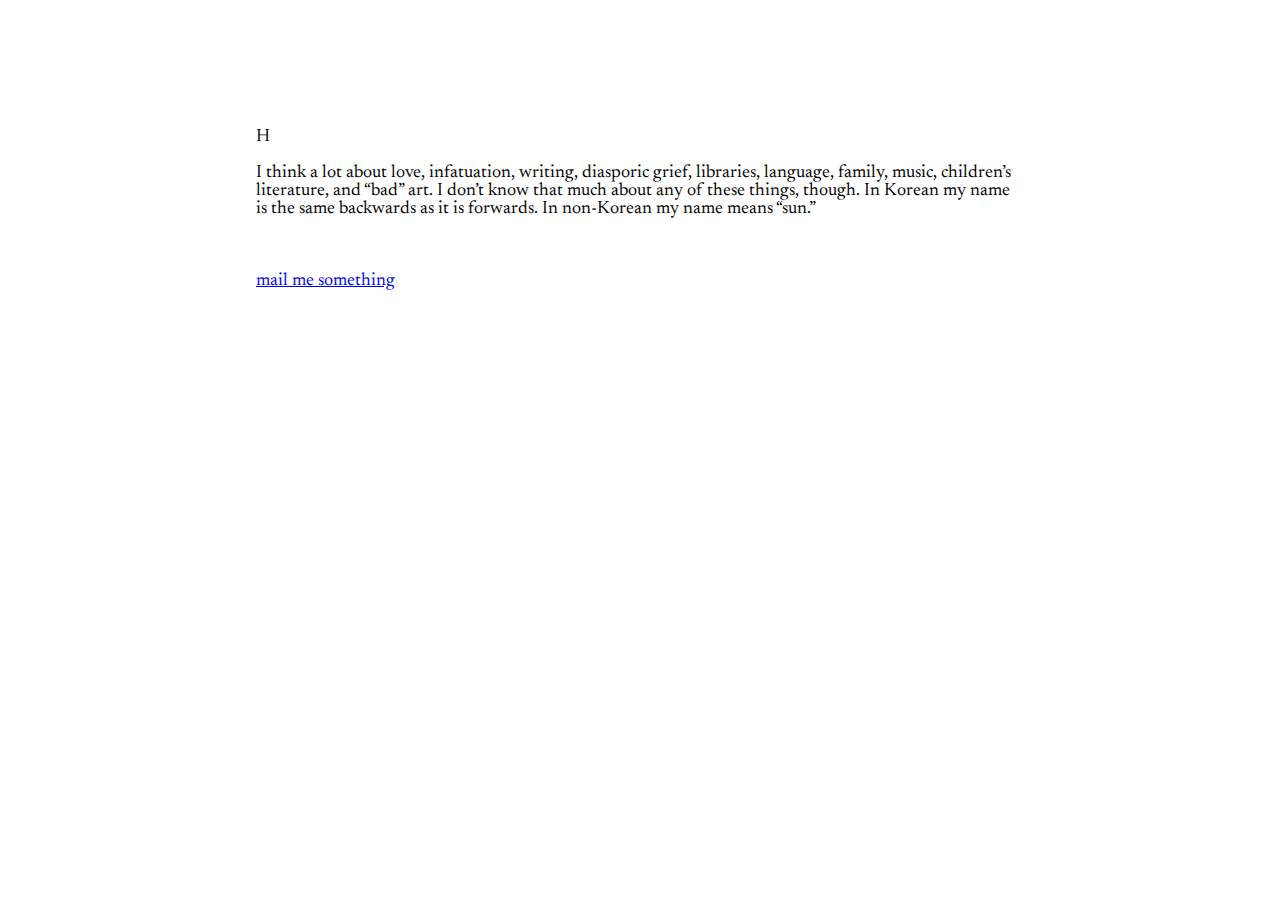
==== about.html @ 2ca37706 "Rename about to about.html" ====
<!DOCTYPE html>
<html>
<head>
<meta charset="utf-8">
	<meta name="viewport" content="width=device-width, initial-scale=1">
	<style>
	@import url('https://fonts.googleapis.com/css2?family=Carrois+Gothic&family=Newsreader:ital,opsz,wght@0,6..72,200..800;1,6..72,200..800&display=swap');
	</style>
	<link rel="stylesheet" href="styles.css?<?php echo filemtime('styles.css')?>"/>
	<title>about</title>
	<link rel="icon" type="image/png" href="/favicon.png"/>
</head>
<body>
<p>H</p>
<p>I think a lot about love, infatuation, writing, diasporic grief, libraries, language, family, music, children’s literature, and “bad” art. I don’t know that much about any of these things, though. In Korean my name is the same backwards as it is forwards. In non-Korean my name means “sun.”</p>
<br>
<p><a href="mailto:woo.helia@gmail.com">mail me something</p>
</body>
</html>
---- styles.css ----
body {
	margin:10% 20%;
	font-family:Newsreader, serif;
	font-size:18px;
}

.sidebar {
	width:100px;
	dispaly:absolute;
	float:right;
}

.title {
	font-family: Newsreader, Carrois Gothic, serif;
	font-size:40px;
	margin-bottom:5px;
}

.subtitle {
	font-family:Newsreader, Carrois Gothic, serif;
	font-style:italic;
	margin-bottom:100px;
}

.box {
	width:80%;
	line-height:1.2;
	margin:15px 0;
}

.photo {
	margin-top:30px;
}

.caption {
	font-style:italic;
	font-size:14px;
	width:80%;
	margin:3px 0 30px 0;
}

.star {
	text-align:center;
	font-family: Carrois Gothic, sans-serif;
	width:600px;
	margin:200px 0;
}
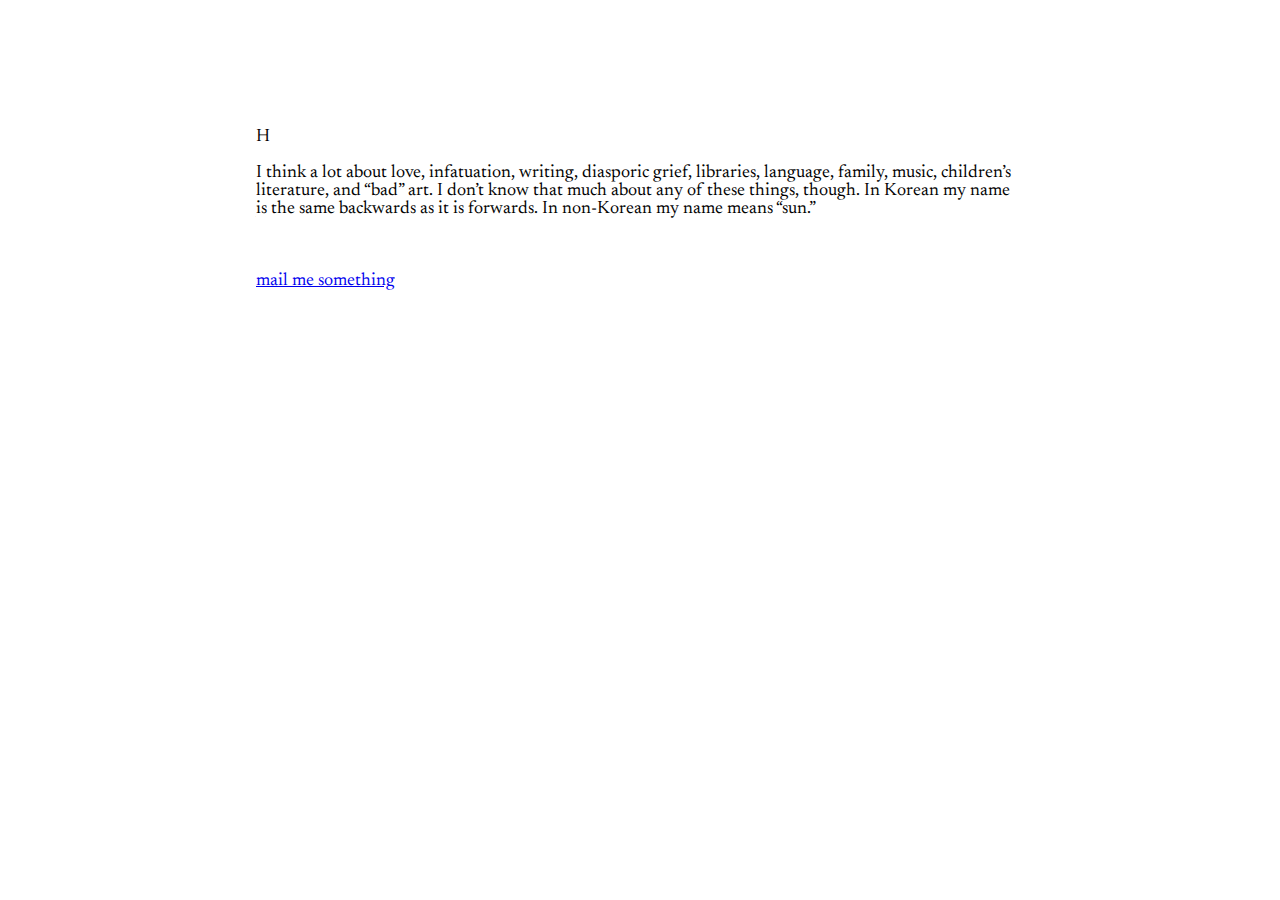
==== commit 99f099ae: "Update about.html" ====
--- a/about.html
+++ b/about.html
@@ -11,9 +11,11 @@
 	<link rel="icon" type="image/png" href="/favicon.png"/>
 </head>
 <body>
-<p>H</p>
-<p>I think a lot about love, infatuation, writing, diasporic grief, libraries, language, family, music, children’s literature, and “bad” art. I don’t know that much about any of these things, though. In Korean my name is the same backwards as it is forwards. In non-Korean my name means “sun.”</p>
-<br>
-<p><a href="mailto:woo.helia@gmail.com">mail me something</p>
+<div class="adobe">
+	<p>H</p>
+	<p>I think a lot about love, infatuation, writing, diasporic grief, libraries, language, family, music, children’s literature, and “bad” art. I don’t know that much about any of these things, though. In Korean my name is the same backwards as it is forwards. In non-Korean my name means “sun.”</p>
+	<br>
+	<p><a href="mailto:woo.helia@gmail.com">mail me something</p>
+</div>
 </body>
 </html>
--- a/styles.css
+++ b/styles.css
@@ -20,6 +20,11 @@
 	font-family:Newsreader, Carrois Gothic, serif;
 	font-style:italic;
 	margin-bottom:100px;
+}
+
+.adobe {
+	font-family:Adobe Caslon, Newsreader, serif;
+	src:url('ACaslonPro-Regular.otf');
 }
 
 .box {
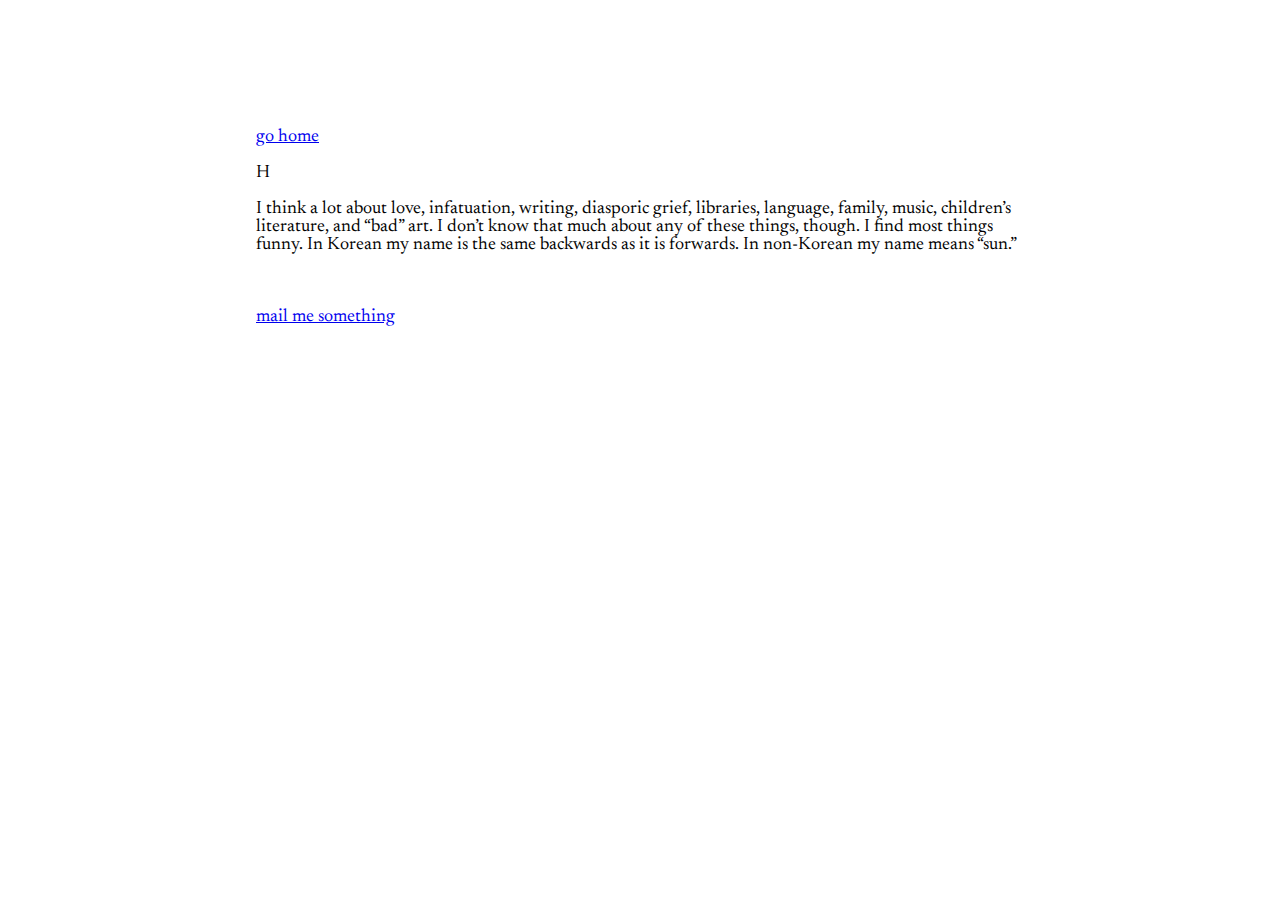
==== commit 0907c21b: "Update about.html" ====
--- a/about.html
+++ b/about.html
@@ -12,8 +12,9 @@
 </head>
 <body>
 <div class="adobe">
+	<a href="/">go home</a>
 	<p>H</p>
-	<p>I think a lot about love, infatuation, writing, diasporic grief, libraries, language, family, music, children’s literature, and “bad” art. I don’t know that much about any of these things, though. In Korean my name is the same backwards as it is forwards. In non-Korean my name means “sun.”</p>
+	<p>I think a lot about love, infatuation, writing, diasporic grief, libraries, language, family, music, children’s literature, and “bad” art. I don’t know that much about any of these things, though. I find most things funny. In Korean my name is the same backwards as it is forwards. In non-Korean my name means “sun.”</p>
 	<br>
 	<p><a href="mailto:woo.helia@gmail.com">mail me something</p>
 </div>
--- a/styles.css
+++ b/styles.css
@@ -23,7 +23,7 @@
 }
 
 .adobe {
-	font-family:Adobe Caslon, Newsreader, serif;
+	font-family:Adobe Caslon Pro, Newsreader, serif;
 	src:url('ACaslonPro-Regular.otf');
 }
 
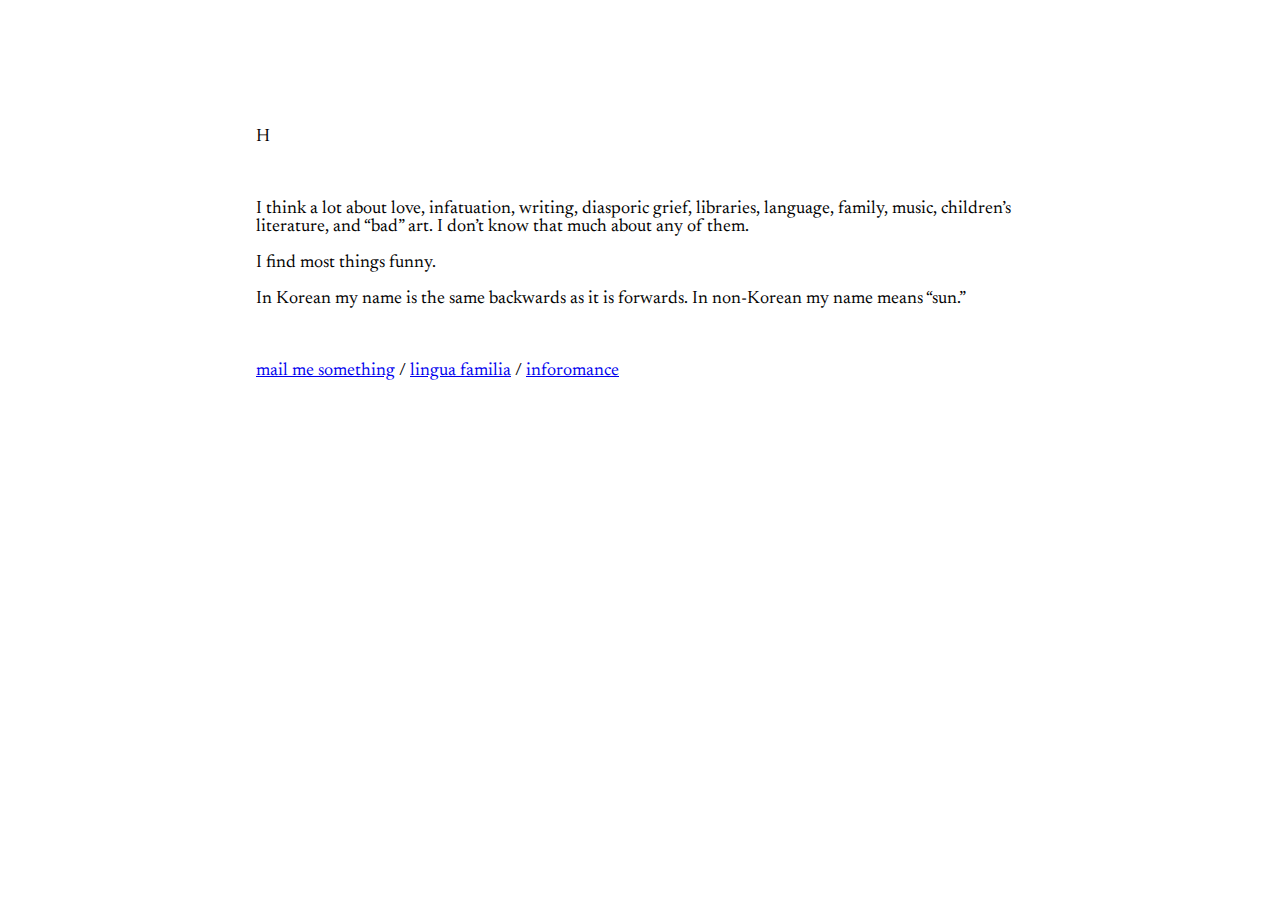
==== commit a199462e: "Update about.html" ====
--- a/about.html
+++ b/about.html
@@ -4,7 +4,7 @@
 <meta charset="utf-8">
 	<meta name="viewport" content="width=device-width, initial-scale=1">
 	<style>
-	@import url('https://fonts.googleapis.com/css2?family=Carrois+Gothic&family=Newsreader:ital,opsz,wght@0,6..72,200..800;1,6..72,200..800&display=swap');
+	@import url('https://fonts.googleapis.com/css2?family=Newsreader:ital,opsz,wght@0,6..72,200..800;1,6..72,200..800&display=swap');
 	</style>
 	<link rel="stylesheet" href="styles.css?<?php echo filemtime('styles.css')?>"/>
 	<title>about</title>
@@ -12,11 +12,13 @@
 </head>
 <body>
 <div class="adobe">
-	<a href="/">go home</a>
 	<p>H</p>
-	<p>I think a lot about love, infatuation, writing, diasporic grief, libraries, language, family, music, children’s literature, and “bad” art. I don’t know that much about any of these things, though. I find most things funny. In Korean my name is the same backwards as it is forwards. In non-Korean my name means “sun.”</p>
 	<br>
-	<p><a href="mailto:woo.helia@gmail.com">mail me something</p>
+	<p>I think a lot about love, infatuation, writing, diasporic grief, libraries, language, family, music, children’s literature, and “bad” art. I don’t know that much about any of them.</p>
+	<p>I find most things funny.</p>
+	<p>In Korean my name is the same backwards as it is forwards. In non-Korean my name means “sun.”</p>
+	<br>
+	<p><a href="mailto:woo.helia@gmail.com">mail me something</a> / <a href="/">lingua familia</a> / <a href="/inforomance">inforomance</a></p>
 </div>
 </body>
 </html>
